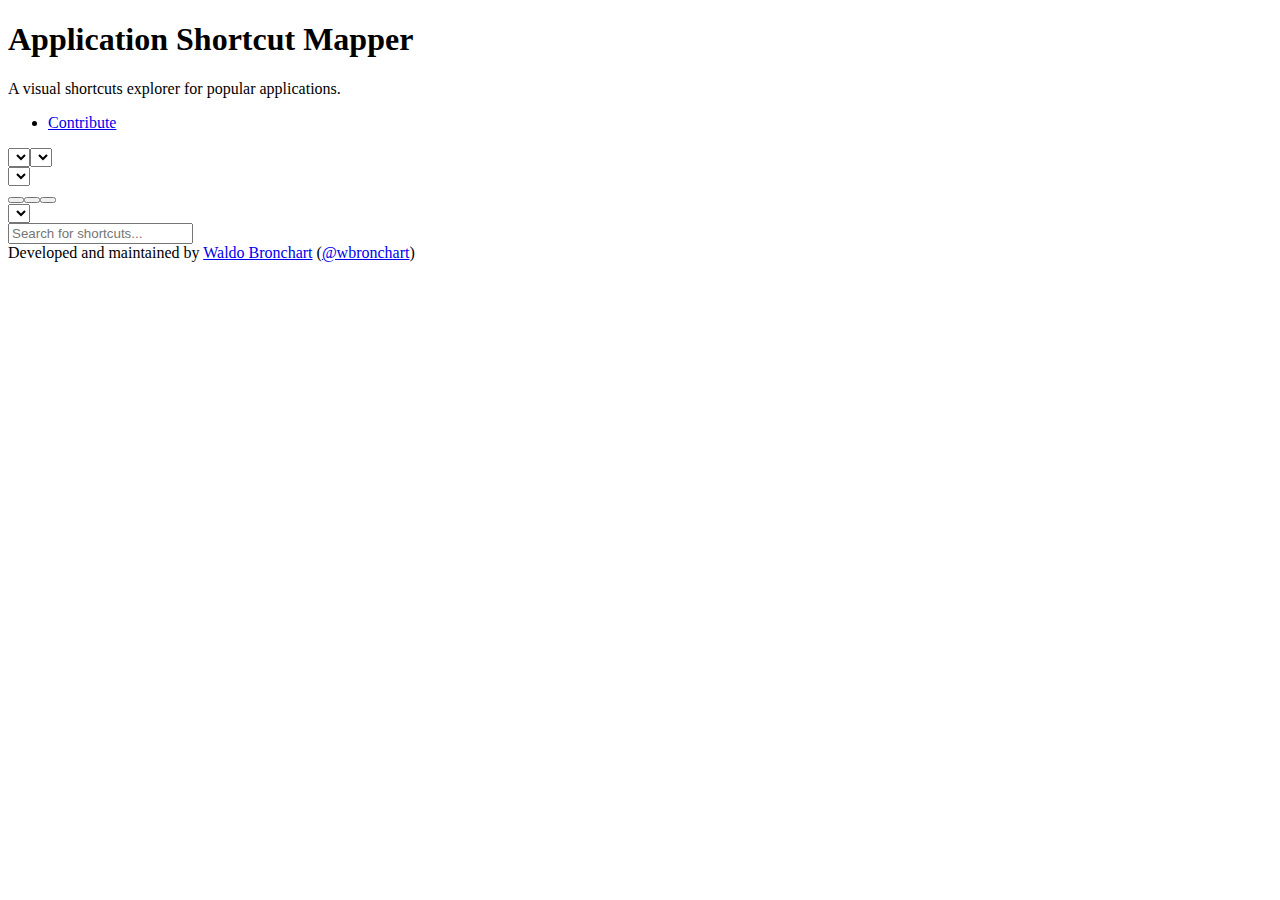
==== index.html @ dc6610e9 "Making test changes to index" ====
<!DOCTYPE html>
<html lang="en">
<head>
    <meta charset="utf-8">
    <meta name="viewport" content="width=1280, initial-scale=1.0">
    <meta name="description" content="A visual shortcuts explorer for the applications we use.">
    <meta name="author" content="Waldo Bronchart">
    <meta property="og:image" content="content/images/screenshot.jpg" />
    <link rel="shortcut icon" href="content/images/favicon.ico">

    <title>RLMM - Keyboard Shortcuts</title>

    <link href="content/stylesheets/style.css" rel="stylesheet">

    <script src="content/javascripts/jquery-2.0.3.min.js"></script>
    <script src="content/javascripts/jquery-ui-1.9.2.min.js"></script>
    <script src="content/javascripts/chosen.jquery.min.js"></script>

    <script src="content/keyboards/keyboards.js"></script>
    <script src="content/generated/apps.js"></script>
    <script src="content/javascripts/utils.js"></script>
    <script src="content/javascripts/keyboard.js"></script>
    <script src="content/javascripts/manager.js"></script>

    <script type="text/javascript">
    $(function() {
        var shortcutMapper = new ShortcutMapper();
        shortcutMapper.init();
    })
    </script>
    <script>
        (function(i,s,o,g,r,a,m){i['GoogleAnalyticsObject']=r;i[r]=i[r]||function(){
        (i[r].q=i[r].q||[]).push(arguments)},i[r].l=1*new Date();a=s.createElement(o),
        m=s.getElementsByTagName(o)[0];a.async=1;a.src=g;m.parentNode.insertBefore(a,m)
        })(window,document,'script','http://www.google-analytics.com/analytics.js','ga');

        ga('create', 'UA-50851062-1', 'waldobronchart.github.io');
        ga('send', 'pageview');
    </script>
</head>

<body>
    <div id="mainwrap">
        <header>
            <h1>Application Shortcut Mapper</h1>
            <p>A visual shortcuts explorer for popular applications.</p>

            <div id="banners">
                <ul>
                    <li class="github">
                        <a href="https://github.com/waldobronchart/ShortcutMapper">Contribute <span class="icon"></span></a>
                    </li>
                </ul>
            </div>

            <nav>
                <div class="inputgroup">
                    <!-- leave no spaces between selects -->
                    <select id="application_select" name="application_select" class="leftfield chosen-select">
                    </select><select id="version_select" name="version_select" class="rightfield chosen-select">
                    </select>
                </div>
                <div class="inputgroup">
                    <select id="context_select" name="context_select" class="chosen-select"></select>
                </div>
                <div class="inputgroup">
                    <!-- leave no spaces between buttons -->
                    <button id="os_windows" class="os-radiobutton os-windows leftfield" data-os="windows"><b></b>
                    </button><button id="os_osx" class="os-radiobutton os-mac midfield" data-os="mac"><b></b>
                    </button><button id="os_linux" class="os-radiobutton os-linux rightfield" data-os="windows"><b></b></button>
                </div>
                <div class="inputgroup">
                    <select id="keyboardtype_select" name="keyboardtype_select" class="chosen-select keyboard-select"></select>
                </div>
            </nav>
        </header>

        <div id="content">
            <div id="contentwrap">
                <div id="keycontent"></div>
                <div id="othercontent">
                    <div id="keyinfo"></div>
                    <div id="search">
                        <div id="searchbox">
                            <input id="searchfield" name="searchfield" placeholder="Search for shortcuts..." />
                            <span class="icon"></span>
                            <div id="search_results"></div>
                        </div>
                    </div>
                    <div id="mousecontent"></div>
                </div>
            </div>
        </div>
        <div id="search_blurdetect"></div>

        <div id="footer">
            <span>
                Developed and maintained by <a href="http://waldobronchart.com/">Waldo Bronchart</a> (<a href="https://twitter.com/wbronchart">@wbronchart</a>)
            </span>
        </div>
    </div>
</body>
</html>
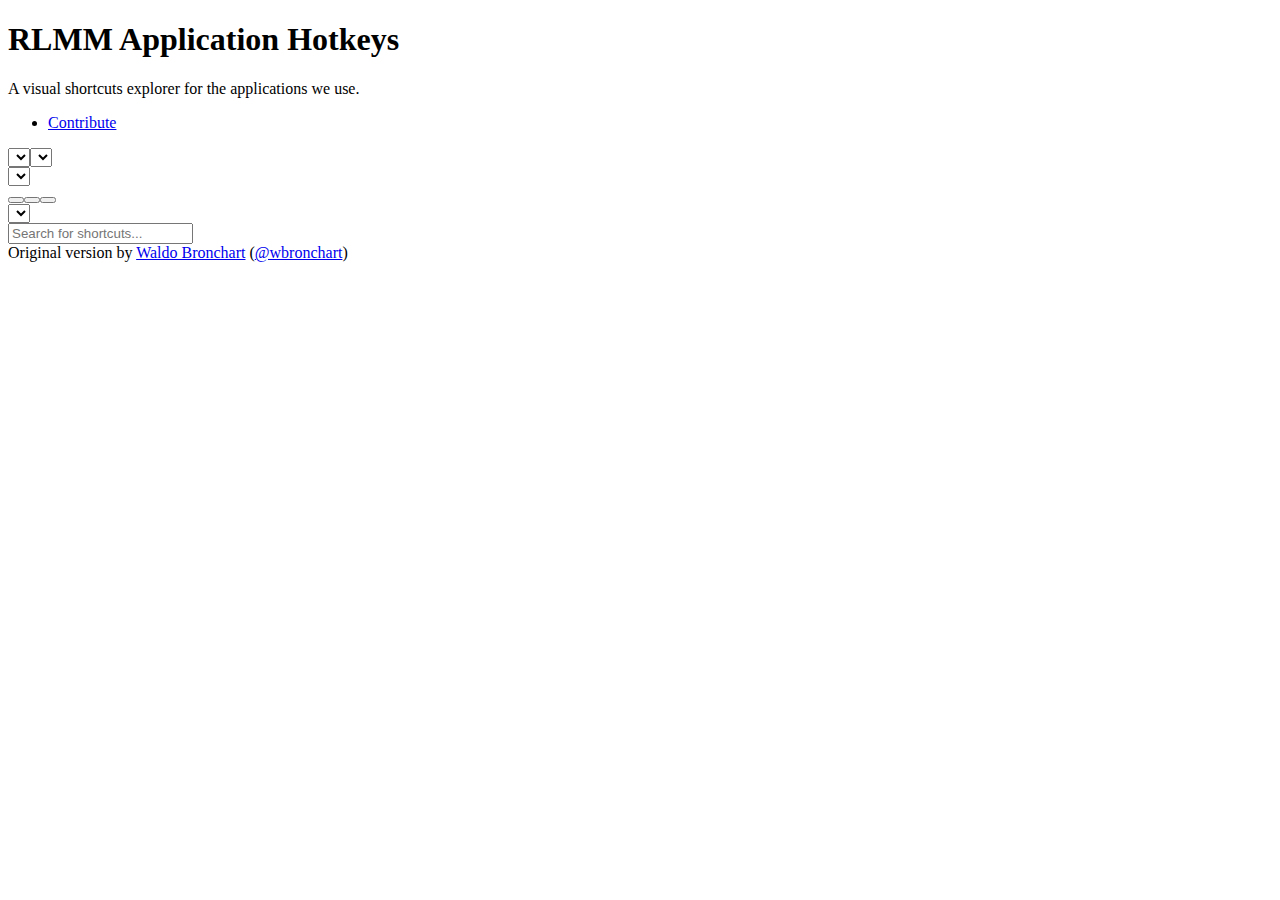
==== commit 2757f150: "Making test changes to index" ====
--- a/index.html
+++ b/index.html
@@ -42,8 +42,8 @@
 <body>
     <div id="mainwrap">
         <header>
-            <h1>Application Shortcut Mapper</h1>
-            <p>A visual shortcuts explorer for popular applications.</p>
+            <h1>RLMM Application Hotkeys</h1>
+            <p>A visual shortcuts explorer for the applications we use.</p>
 
             <div id="banners">
                 <ul>
@@ -95,7 +95,7 @@
 
         <div id="footer">
             <span>
-                Developed and maintained by <a href="http://waldobronchart.com/">Waldo Bronchart</a> (<a href="https://twitter.com/wbronchart">@wbronchart</a>)
+                Original version by <a href="http://waldobronchart.com/">Waldo Bronchart</a> (<a href="https://twitter.com/wbronchart">@wbronchart</a>)
             </span>
         </div>
     </div>
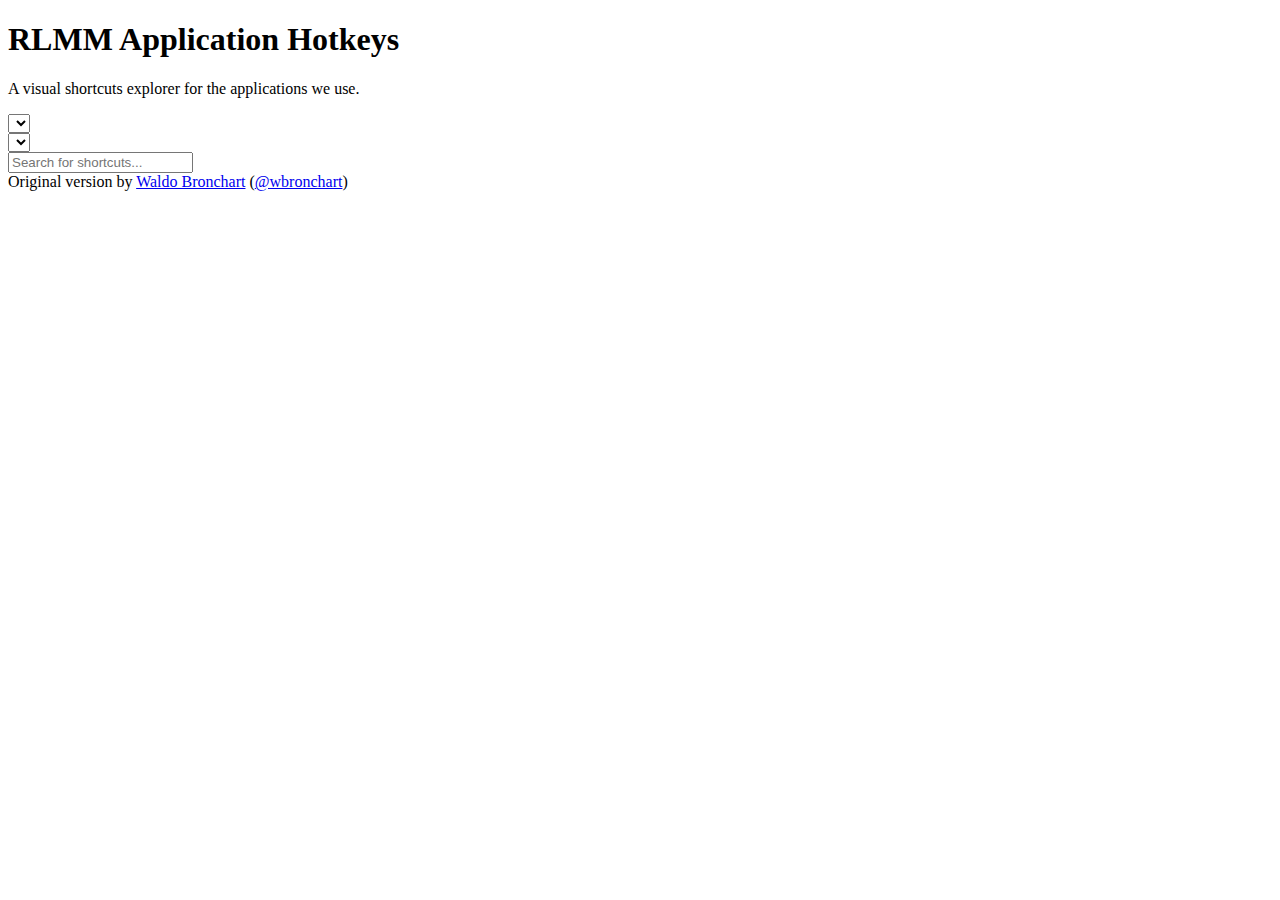
==== commit d7ed8f15: "Trying to add mouse" ====
--- a/index.html
+++ b/index.html
@@ -45,32 +45,14 @@
             <h1>RLMM Application Hotkeys</h1>
             <p>A visual shortcuts explorer for the applications we use.</p>
 
-            <div id="banners">
-                <ul>
-                    <li class="github">
-                        <a href="https://github.com/waldobronchart/ShortcutMapper">Contribute <span class="icon"></span></a>
-                    </li>
-                </ul>
-            </div>
-
             <nav>
                 <div class="inputgroup">
                     <!-- leave no spaces between selects -->
                     <select id="application_select" name="application_select" class="leftfield chosen-select">
-                    </select><select id="version_select" name="version_select" class="rightfield chosen-select">
                     </select>
                 </div>
                 <div class="inputgroup">
                     <select id="context_select" name="context_select" class="chosen-select"></select>
-                </div>
-                <div class="inputgroup">
-                    <!-- leave no spaces between buttons -->
-                    <button id="os_windows" class="os-radiobutton os-windows leftfield" data-os="windows"><b></b>
-                    </button><button id="os_osx" class="os-radiobutton os-mac midfield" data-os="mac"><b></b>
-                    </button><button id="os_linux" class="os-radiobutton os-linux rightfield" data-os="windows"><b></b></button>
-                </div>
-                <div class="inputgroup">
-                    <select id="keyboardtype_select" name="keyboardtype_select" class="chosen-select keyboard-select"></select>
                 </div>
             </nav>
         </header>
